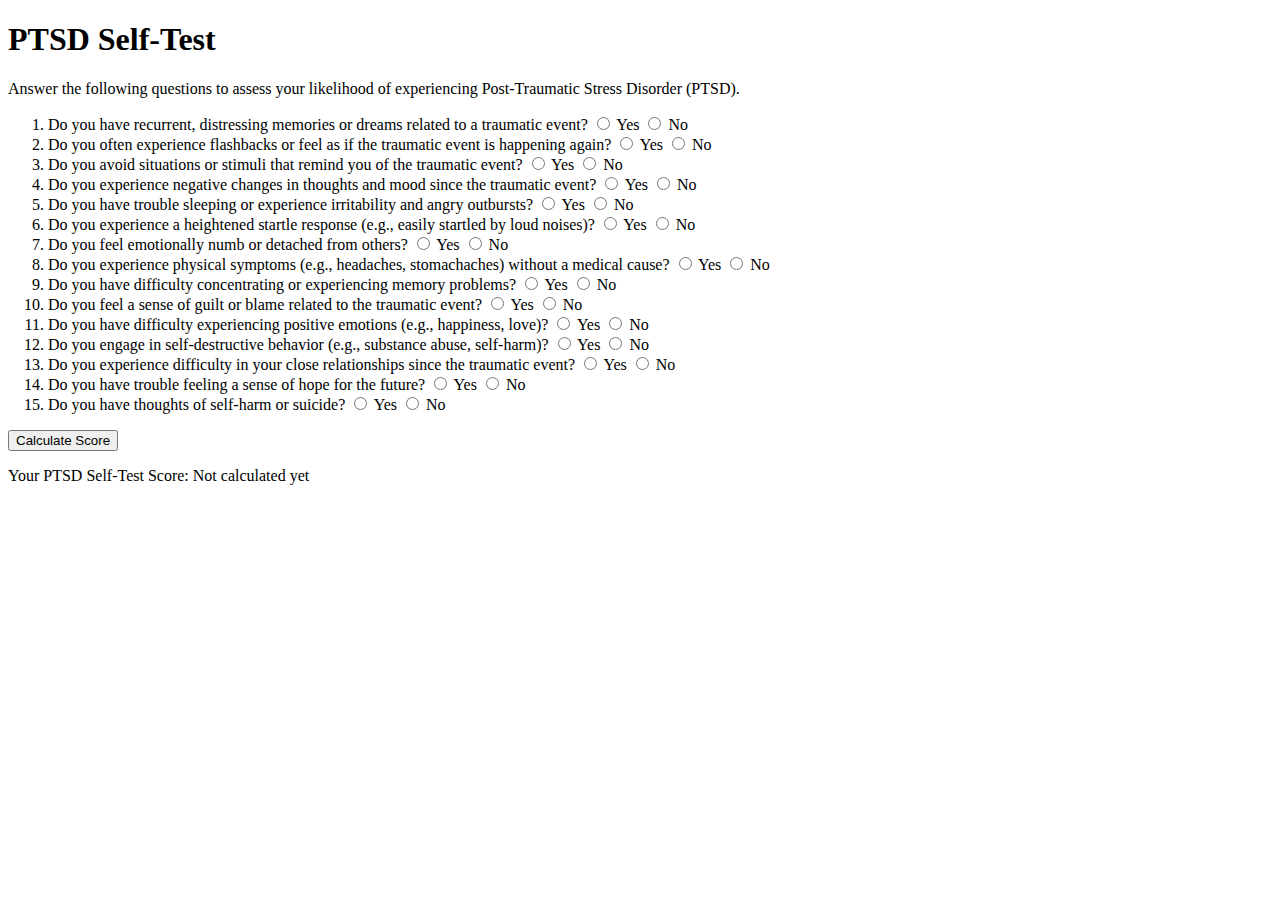
==== depression-self-test.html @ 152c6c15 "Add files via upload" ====
<!DOCTYPE html>
<html lang="en">
<head>
    <meta charset="UTF-8">
    <meta name="viewport" content="width=device-width, initial-scale=1.0">
    <title>PTSD Self-Test</title>
</head>
<body>
    <h1>PTSD Self-Test</h1>
    <p>Answer the following questions to assess your likelihood of experiencing Post-Traumatic Stress Disorder (PTSD).</p>

    <form id="ptsdTestForm">
        <ol>
            <li>
                <label for="q1">Do you have recurrent, distressing memories or dreams related to a traumatic event?</label>
                <input type="radio" name="q1" value="yes"> Yes
                <input type="radio" name="q1" value="no"> No
            </li>
            <li>
                <label for="q2">Do you often experience flashbacks or feel as if the traumatic event is happening again?</label>
                <input type="radio" name="q2" value="yes"> Yes
                <input type="radio" name="q2" value="no"> No
            </li>
            <li>
                <label for="q3">Do you avoid situations or stimuli that remind you of the traumatic event?</label>
                <input type="radio" name="q3" value="yes"> Yes
                <input type="radio" name="q3" value="no"> No
            </li>
            <li>
                <label for="q4">Do you experience negative changes in thoughts and mood since the traumatic event?</label>
                <input type="radio" name="q4" value="yes"> Yes
                <input type="radio" name="q4" value="no"> No
            </li>
            <li>
                <label for="q5">Do you have trouble sleeping or experience irritability and angry outbursts?</label>
                <input type="radio" name="q5" value="yes"> Yes
                <input type="radio" name="q5" value="no"> No
            </li>
            <!-- Additional Questions -->
            <li>
                <label for="q6">Do you experience a heightened startle response (e.g., easily startled by loud noises)?</label>
                <input type="radio" name="q6" value="yes"> Yes
                <input type="radio" name="q6" value="no"> No
            </li>
            <li>
                <label for="q7">Do you feel emotionally numb or detached from others?</label>
                <input type="radio" name="q7" value="yes"> Yes
                <input type="radio" name="q7" value="no"> No
            </li>
            <li>
                <label for="q8">Do you experience physical symptoms (e.g., headaches, stomachaches) without a medical cause?</label>
                <input type="radio" name="q8" value="yes"> Yes
                <input type="radio" name="q8" value="no"> No
            </li>
            <li>
                <label for="q9">Do you have difficulty concentrating or experiencing memory problems?</label>
                <input type="radio" name="q9" value="yes"> Yes
                <input type="radio" name="q9" value="no"> No
            </li>
            <li>
                <label for="q10">Do you feel a sense of guilt or blame related to the traumatic event?</label>
                <input type="radio" name="q10" value="yes"> Yes
                <input type="radio" name="q10" value="no"> No
            </li>
            <li>
                <label for="q11">Do you have difficulty experiencing positive emotions (e.g., happiness, love)?</label>
                <input type="radio" name="q11" value="yes"> Yes
                <input type="radio" name="q11" value="no"> No
            </li>
            <li>
                <label for="q12">Do you engage in self-destructive behavior (e.g., substance abuse, self-harm)?</label>
                <input type="radio" name="q12" value="yes"> Yes
                <input type="radio" name="q12" value="no"> No
            </li>
            <li>
                <label for="q13">Do you experience difficulty in your close relationships since the traumatic event?</label>
                <input type="radio" name="q13" value="yes"> Yes
                <input type="radio" name="q13" value="no"> No
            </li>
            <li>
                <label for="q14">Do you have trouble feeling a sense of hope for the future?</label>
                <input type="radio" name="q14" value="yes"> Yes
                <input type="radio" name="q14" value="no"> No
            </li>
            <li>
                <label for="q15">Do you have thoughts of self-harm or suicide?</label>
                <input type="radio" name="q15" value="yes"> Yes
                <input type="radio" name="q15" value="no"> No
            </li>
        </ol>
        <button type="button" onclick="calculatePtsdScore()">Calculate Score</button>
    </form>

    <p>Your PTSD Self-Test Score: <span id="ptsdScore">Not calculated yet</span></p>

    <script>
        function calculatePtsdScore() {
            const answers = document.querySelectorAll('input[type="radio"]:checked');
            const score = Array.from(answers).reduce((total, answer) => total + parseInt(answer.value === "yes"), 0);
            document.getElementById("ptsdScore").textContent = score;
        }
    </script>
</body>
</html>
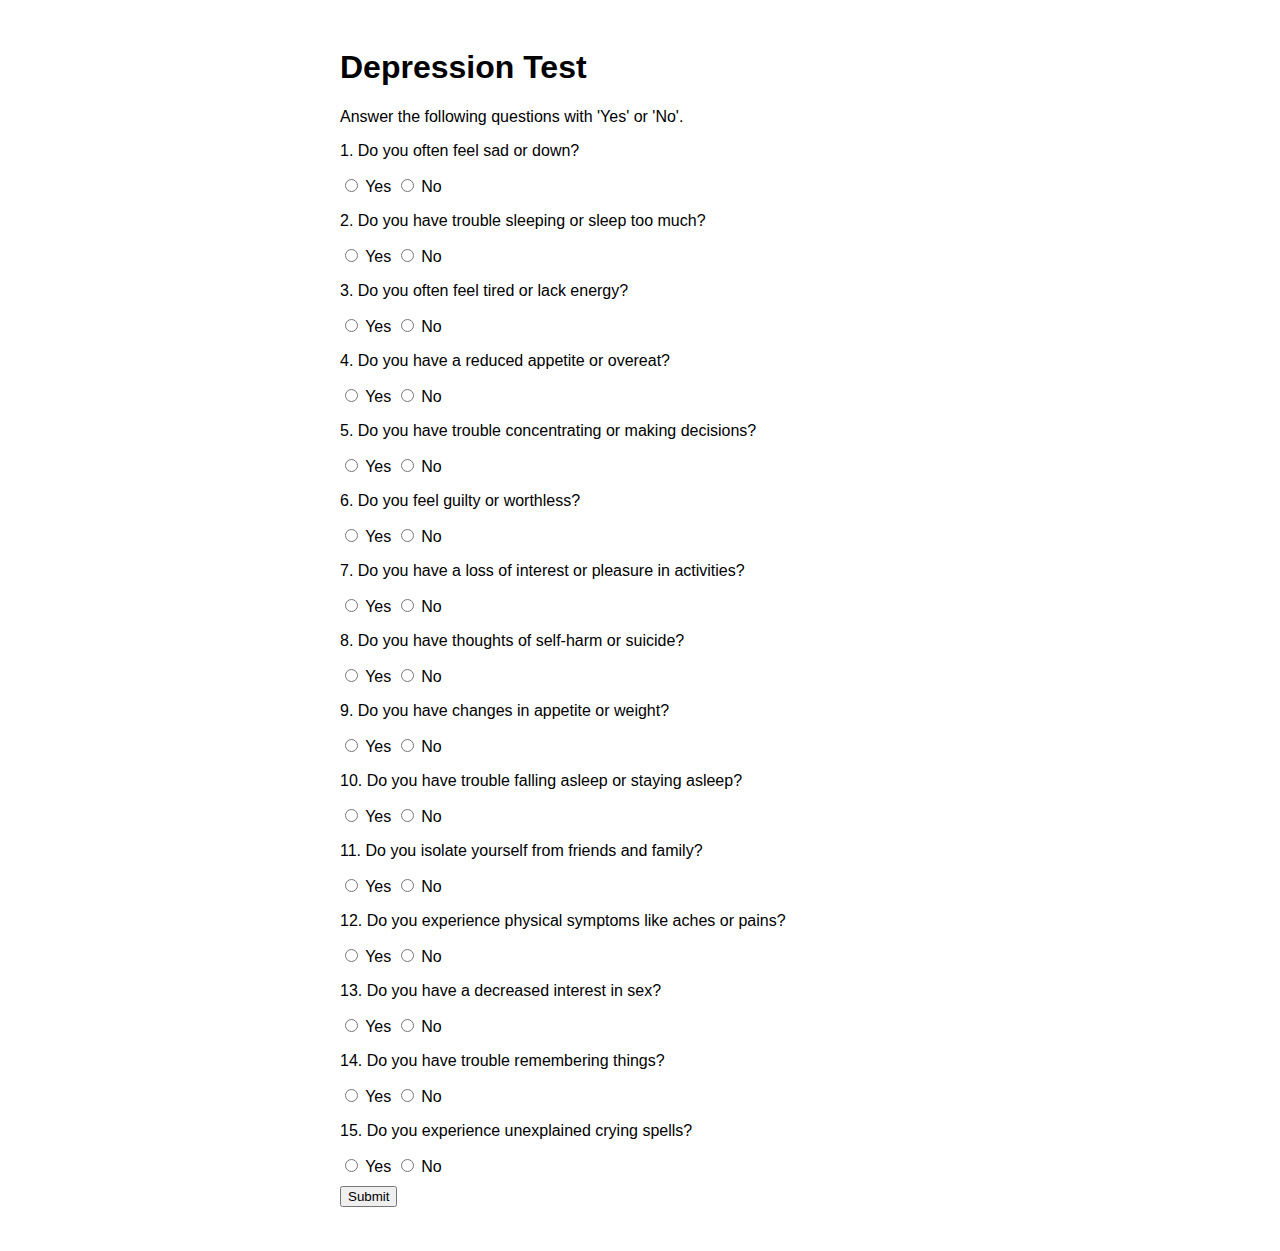
==== commit 75b45bbe: "Add files via upload" ====
--- a/depression-self-test.html
+++ b/depression-self-test.html
@@ -1,103 +1,138 @@
 <!DOCTYPE html>
-<html lang="en">
+<html>
 <head>
-    <meta charset="UTF-8">
-    <meta name="viewport" content="width=device-width, initial-scale=1.0">
-    <title>PTSD Self-Test</title>
+    <title>Depression Test</title>
+    <style>
+        body {
+            font-family: Arial, sans-serif;
+        }
+        #container {
+            max-width: 600px;
+            margin: 0 auto;
+            padding: 20px;
+        }
+        .question {
+            margin-bottom: 10px;
+        }
+    </style>
 </head>
 <body>
-    <h1>PTSD Self-Test</h1>
-    <p>Answer the following questions to assess your likelihood of experiencing Post-Traumatic Stress Disorder (PTSD).</p>
+    <div id="container">
+        <h1>Depression Test</h1>
+        <p>Answer the following questions with 'Yes' or 'No'.</p>
 
-    <form id="ptsdTestForm">
-        <ol>
-            <li>
-                <label for="q1">Do you have recurrent, distressing memories or dreams related to a traumatic event?</label>
-                <input type="radio" name="q1" value="yes"> Yes
-                <input type="radio" name="q1" value="no"> No
-            </li>
-            <li>
-                <label for="q2">Do you often experience flashbacks or feel as if the traumatic event is happening again?</label>
-                <input type="radio" name="q2" value="yes"> Yes
-                <input type="radio" name="q2" value="no"> No
-            </li>
-            <li>
-                <label for="q3">Do you avoid situations or stimuli that remind you of the traumatic event?</label>
-                <input type="radio" name="q3" value="yes"> Yes
-                <input type="radio" name="q3" value="no"> No
-            </li>
-            <li>
-                <label for="q4">Do you experience negative changes in thoughts and mood since the traumatic event?</label>
-                <input type="radio" name="q4" value="yes"> Yes
-                <input type="radio" name="q4" value="no"> No
-            </li>
-            <li>
-                <label for="q5">Do you have trouble sleeping or experience irritability and angry outbursts?</label>
-                <input type="radio" name="q5" value="yes"> Yes
-                <input type="radio" name="q5" value="no"> No
-            </li>
-            <!-- Additional Questions -->
-            <li>
-                <label for="q6">Do you experience a heightened startle response (e.g., easily startled by loud noises)?</label>
-                <input type="radio" name="q6" value="yes"> Yes
-                <input type="radio" name="q6" value="no"> No
-            </li>
-            <li>
-                <label for="q7">Do you feel emotionally numb or detached from others?</label>
-                <input type="radio" name="q7" value="yes"> Yes
-                <input type="radio" name="q7" value="no"> No
-            </li>
-            <li>
-                <label for="q8">Do you experience physical symptoms (e.g., headaches, stomachaches) without a medical cause?</label>
-                <input type="radio" name="q8" value="yes"> Yes
-                <input type="radio" name="q8" value="no"> No
-            </li>
-            <li>
-                <label for="q9">Do you have difficulty concentrating or experiencing memory problems?</label>
-                <input type="radio" name="q9" value="yes"> Yes
-                <input type="radio" name="q9" value="no"> No
-            </li>
-            <li>
-                <label for="q10">Do you feel a sense of guilt or blame related to the traumatic event?</label>
-                <input type="radio" name="q10" value="yes"> Yes
-                <input type="radio" name="q10" value="no"> No
-            </li>
-            <li>
-                <label for="q11">Do you have difficulty experiencing positive emotions (e.g., happiness, love)?</label>
-                <input type="radio" name="q11" value="yes"> Yes
-                <input type="radio" name="q11" value="no"> No
-            </li>
-            <li>
-                <label for="q12">Do you engage in self-destructive behavior (e.g., substance abuse, self-harm)?</label>
-                <input type="radio" name="q12" value="yes"> Yes
-                <input type="radio" name="q12" value="no"> No
-            </li>
-            <li>
-                <label for="q13">Do you experience difficulty in your close relationships since the traumatic event?</label>
-                <input type="radio" name="q13" value="yes"> Yes
-                <input type="radio" name="q13" value="no"> No
-            </li>
-            <li>
-                <label for="q14">Do you have trouble feeling a sense of hope for the future?</label>
-                <input type="radio" name="q14" value="yes"> Yes
-                <input type="radio" name="q14" value="no"> No
-            </li>
-            <li>
-                <label for="q15">Do you have thoughts of self-harm or suicide?</label>
-                <input type="radio" name="q15" value="yes"> Yes
-                <input type="radio" name="q15" value="no"> No
-            </li>
-        </ol>
-        <button type="button" onclick="calculatePtsdScore()">Calculate Score</button>
-    </form>
+        <div class="question">
+            <p>1. Do you often feel sad or down?</p>
+            <input type="radio" name="q1" value="yes"> Yes
+            <input type="radio" name="q1" value="no"> No
+        </div>
 
-    <p>Your PTSD Self-Test Score: <span id="ptsdScore">Not calculated yet</span></p>
+        <div class="question">
+            <p>2. Do you have trouble sleeping or sleep too much?</p>
+            <input type="radio" name="q2" value="yes"> Yes
+            <input type="radio" name="q2" value="no"> No
+        </div>
+
+        <div class="question">
+            <p>3. Do you often feel tired or lack energy?</p>
+            <input type="radio" name="q3" value="yes"> Yes
+            <input type="radio" name="q3" value="no"> No
+        </div>
+
+        <div class="question">
+            <p>4. Do you have a reduced appetite or overeat?</p>
+            <input type="radio" name="q4" value="yes"> Yes
+            <input type="radio" name="q4" value="no"> No
+        </div>
+
+        <div class="question">
+            <p>5. Do you have trouble concentrating or making decisions?</p>
+            <input type="radio" name="q5" value="yes"> Yes
+            <input type="radio" name="q5" value="no"> No
+        </div>
+
+        <div class="question">
+            <p>6. Do you feel guilty or worthless?</p>
+            <input type="radio" name="q6" value="yes"> Yes
+            <input type="radio" name="q6" value="no"> No
+        </div>
+
+        <div class="question">
+            <p>7. Do you have a loss of interest or pleasure in activities?</p>
+            <input type="radio" name="q7" value="yes"> Yes
+            <input type="radio" name="q7" value="no"> No
+        </div>
+
+        <div class="question">
+            <p>8. Do you have thoughts of self-harm or suicide?</p>
+            <input type="radio" name="q8" value="yes"> Yes
+            <input type="radio" name="q8" value="no"> No
+        </div>
+
+        <div class="question">
+            <p>9. Do you have changes in appetite or weight?</p>
+            <input type="radio" name="q9" value="yes"> Yes
+            <input type="radio" name="q9" value="no"> No
+        </div>
+
+        <div class="question">
+            <p>10. Do you have trouble falling asleep or staying asleep?</p>
+            <input type="radio" name="q10" value="yes"> Yes
+            <input type="radio" name="q10" value="no"> No
+        </div>
+
+        <div class="question">
+            <p>11. Do you isolate yourself from friends and family?</p>
+            <input type="radio" name="q11" value="yes"> Yes
+            <input type="radio" name="q11" value="no"> No
+        </div>
+
+        <div class="question">
+            <p>12. Do you experience physical symptoms like aches or pains?</p>
+            <input type="radio" name="q12" value="yes"> Yes
+            <input type="radio" name="q12" value="no"> No
+        </div>
+
+        <div class="question">
+            <p>13. Do you have a decreased interest in sex?</p>
+            <input type="radio" name="q13" value="yes"> Yes
+            <input type="radio" name="q13" value="no"> No
+        </div>
+
+        <div class="question">
+            <p>14. Do you have trouble remembering things?</p>
+            <input type="radio" name="q14" value="yes"> Yes
+            <input type="radio" name="q14" value="no"> No
+        </div>
+
+        <div class="question">
+            <p>15. Do you experience unexplained crying spells?</p>
+            <input type="radio" name="q15" value="yes"> Yes
+            <input type="radio" name="q15" value="no"> No
+        </div>
+
+        <button onclick="calculateScore()">Submit</button>
+        <p id="result"></p>
+    </div>
 
     <script>
-        function calculatePtsdScore() {
-            const answers = document.querySelectorAll('input[type="radio"]:checked');
-            const score = Array.from(answers).reduce((total, answer) => total + parseInt(answer.value === "yes"), 0);
-            document.getElementById("ptsdScore").textContent = score;
+        function calculateScore() {
+            let score = 0;
+
+            // Calculate the score by checking the selected radio buttons
+            for (let i = 1; i <= 15; i++) {
+                const answer = document.querySelector(`input[name="q${i}"]:checked`);
+                if (answer && answer.value === "yes") {
+                    score++;
+                }
+            }
+
+            // Display the result
+            if (score > 12) {
+                document.getElementById("result").innerText = "Warning: You may be at risk of depression. Please consult a healthcare professional.";
+            } else {
+                document.getElementById("result").innerText = "You may not be at significant risk of depression, but consult a healthcare professional if you have concerns.";
+            }
         }
     </script>
 </body>
